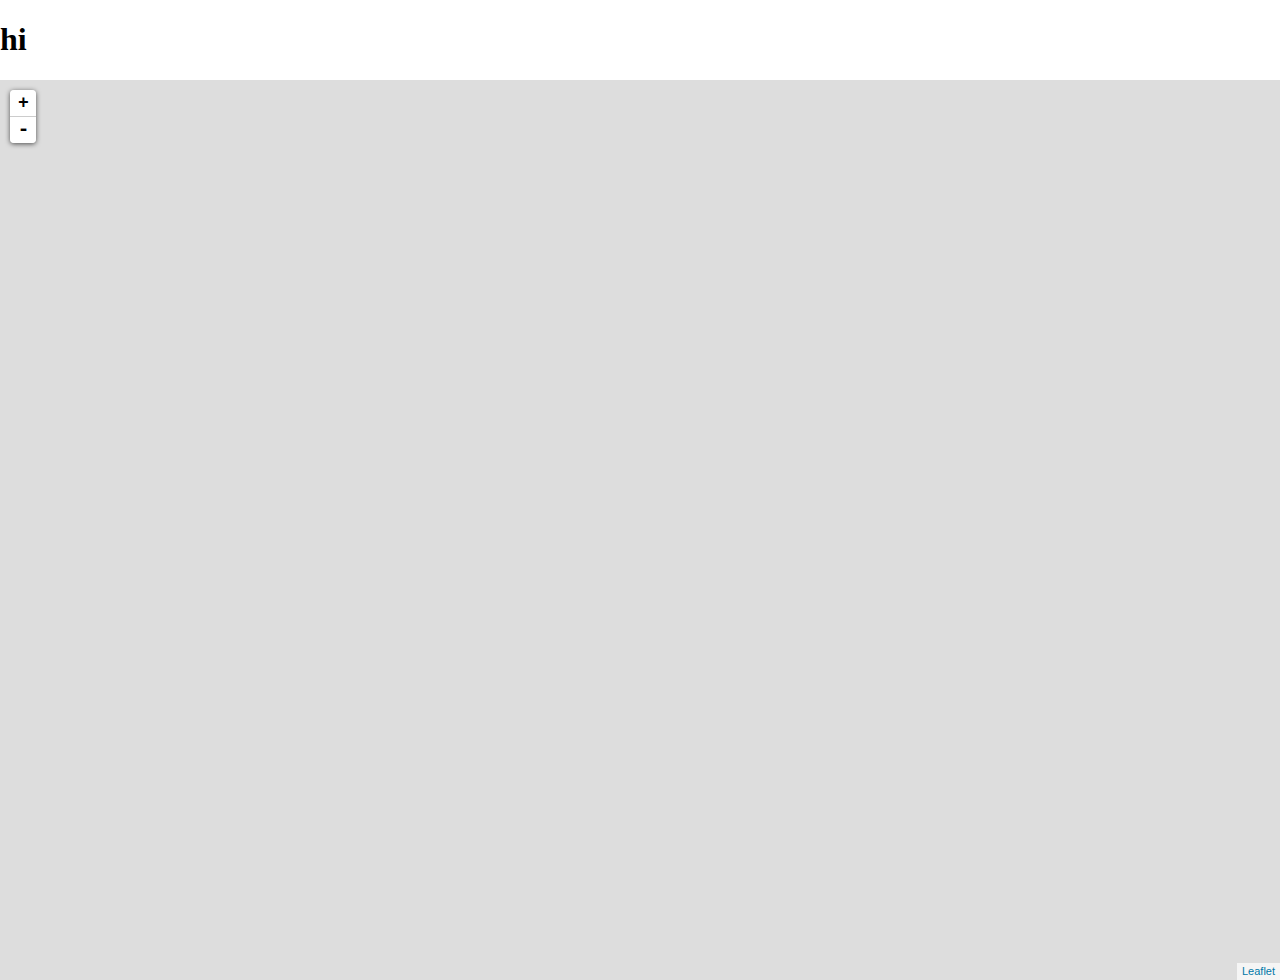
==== courseMap.html @ bcd06efa "Added files to be source controlled" ====
<!DOCTYPE html>
<html>
	<head>
		<!-- disables scaling -->
		<meta name="viewport" content="width=device-width, initial-scale=1.0, maximum-scale=1.0, user-scalable=no" />	
			
		<!-- css imports -->
		<!-- loads a local copy of the official leaflet.css file -->
		<link rel="stylesheet" href="leaflet.css" />
		<!--our local css file -->
		<link rel="stylesheet" href="style.css" />
		
		<!--imports a local version of the official Leaflet javascript file -->
		<script type="text/javascript" src="leaflet.js"></script>
	</head>
	<h1> hi</h1>
	
	<body>
		<div id="map"></div>
	</body>
	<!-- imports our local Javascript file to control the map div -->
	<script type="text/javascript" src="courseMap.js"></script>
</html>
---- leaflet.css ----
/* required styles */

.leaflet-map-pane,
.leaflet-tile,
.leaflet-marker-icon,
.leaflet-marker-shadow,
.leaflet-tile-pane,
.leaflet-tile-container,
.leaflet-overlay-pane,
.leaflet-shadow-pane,
.leaflet-marker-pane,
.leaflet-popup-pane,
.leaflet-overlay-pane svg,
.leaflet-zoom-box,
.leaflet-image-layer,
.leaflet-layer {
	position: absolute;
	left: 0;
	top: 0;
	}
.leaflet-container {
	overflow: hidden;
	-ms-touch-action: none;
	}
.leaflet-tile,
.leaflet-marker-icon,
.leaflet-marker-shadow {
	-webkit-user-select: none;
	   -moz-user-select: none;
	        user-select: none;
	-webkit-user-drag: none;
	}
.leaflet-marker-icon,
.leaflet-marker-shadow {
	display: block;
	}
/* map is broken in FF if you have max-width: 100% on tiles */
.leaflet-container img {
	max-width: none !important;
	}
/* stupid Android 2 doesn't understand "max-width: none" properly */
.leaflet-container img.leaflet-image-layer {
	max-width: 15000px !important;
	}
.leaflet-tile {
	filter: inherit;
	visibility: hidden;
	}
.leaflet-tile-loaded {
	visibility: inherit;
	}
.leaflet-zoom-box {
	width: 0;
	height: 0;
	}
/* workaround for https://bugzilla.mozilla.org/show_bug.cgi?id=888319 */
.leaflet-overlay-pane svg {
	-moz-user-select: none;
	}

.leaflet-tile-pane    { z-index: 2; }
.leaflet-objects-pane { z-index: 3; }
.leaflet-overlay-pane { z-index: 4; }
.leaflet-shadow-pane  { z-index: 5; }
.leaflet-marker-pane  { z-index: 6; }
.leaflet-popup-pane   { z-index: 7; }

.leaflet-vml-shape {
	width: 1px;
	height: 1px;
	}
.lvml {
	behavior: url(#default#VML);
	display: inline-block;
	position: absolute;
	}


/* control positioning */

.leaflet-control {
	position: relative;
	z-index: 7;
	pointer-events: auto;
	}
.leaflet-top,
.leaflet-bottom {
	position: absolute;
	z-index: 1000;
	pointer-events: none;
	}
.leaflet-top {
	top: 0;
	}
.leaflet-right {
	right: 0;
	}
.leaflet-bottom {
	bottom: 0;
	}
.leaflet-left {
	left: 0;
	}
.leaflet-control {
	float: left;
	clear: both;
	}
.leaflet-right .leaflet-control {
	float: right;
	}
.leaflet-top .leaflet-control {
	margin-top: 10px;
	}
.leaflet-bottom .leaflet-control {
	margin-bottom: 10px;
	}
.leaflet-left .leaflet-control {
	margin-left: 10px;
	}
.leaflet-right .leaflet-control {
	margin-right: 10px;
	}


/* zoom and fade animations */

.leaflet-fade-anim .leaflet-tile,
.leaflet-fade-anim .leaflet-popup {
	opacity: 0;
	-webkit-transition: opacity 0.2s linear;
	   -moz-transition: opacity 0.2s linear;
	     -o-transition: opacity 0.2s linear;
	        transition: opacity 0.2s linear;
	}
.leaflet-fade-anim .leaflet-tile-loaded,
.leaflet-fade-anim .leaflet-map-pane .leaflet-popup {
	opacity: 1;
	}

.leaflet-zoom-anim .leaflet-zoom-animated {
	-webkit-transition: -webkit-transform 0.25s cubic-bezier(0,0,0.25,1);
	   -moz-transition:    -moz-transform 0.25s cubic-bezier(0,0,0.25,1);
	     -o-transition:      -o-transform 0.25s cubic-bezier(0,0,0.25,1);
	        transition:         transform 0.25s cubic-bezier(0,0,0.25,1);
	}
.leaflet-zoom-anim .leaflet-tile,
.leaflet-pan-anim .leaflet-tile,
.leaflet-touching .leaflet-zoom-animated {
	-webkit-transition: none;
	   -moz-transition: none;
	     -o-transition: none;
	        transition: none;
	}

.leaflet-zoom-anim .leaflet-zoom-hide {
	visibility: hidden;
	}


/* cursors */

.leaflet-clickable {
	cursor: pointer;
	}
.leaflet-container {
	cursor: -webkit-grab;
	cursor:    -moz-grab;
	}
.leaflet-popup-pane,
.leaflet-control {
	cursor: auto;
	}
.leaflet-dragging .leaflet-container,
.leaflet-dragging .leaflet-clickable {
	cursor: move;
	cursor: -webkit-grabbing;
	cursor:    -moz-grabbing;
	}


/* visual tweaks */

.leaflet-container {
	background: #ddd;
	outline: 0;
	}
.leaflet-container a {
	color: #0078A8;
	}
.leaflet-container a.leaflet-active {
	outline: 2px solid orange;
	}
.leaflet-zoom-box {
	border: 2px dotted #38f;
	background: rgba(255,255,255,0.5);
	}


/* general typography */
.leaflet-container {
	font: 12px/1.5 "Helvetica Neue", Arial, Helvetica, sans-serif;
	}


/* general toolbar styles */

.leaflet-bar {
	box-shadow: 0 1px 5px rgba(0,0,0,0.65);
	border-radius: 4px;
	}
.leaflet-bar a,
.leaflet-bar a:hover {
	background-color: #fff;
	border-bottom: 1px solid #ccc;
	width: 26px;
	height: 26px;
	line-height: 26px;
	display: block;
	text-align: center;
	text-decoration: none;
	color: black;
	}
.leaflet-bar a,
.leaflet-control-layers-toggle {
	background-position: 50% 50%;
	background-repeat: no-repeat;
	display: block;
	}
.leaflet-bar a:hover {
	background-color: #f4f4f4;
	}
.leaflet-bar a:first-child {
	border-top-left-radius: 4px;
	border-top-right-radius: 4px;
	}
.leaflet-bar a:last-child {
	border-bottom-left-radius: 4px;
	border-bottom-right-radius: 4px;
	border-bottom: none;
	}
.leaflet-bar a.leaflet-disabled {
	cursor: default;
	background-color: #f4f4f4;
	color: #bbb;
	}

.leaflet-touch .leaflet-bar a {
	width: 30px;
	height: 30px;
	line-height: 30px;
	}


/* zoom control */

.leaflet-control-zoom-in,
.leaflet-control-zoom-out {
	font: bold 18px 'Lucida Console', Monaco, monospace;
	text-indent: 1px;
	}
.leaflet-control-zoom-out {
	font-size: 20px;
	}

.leaflet-touch .leaflet-control-zoom-in {
	font-size: 22px;
	}
.leaflet-touch .leaflet-control-zoom-out {
	font-size: 24px;
	}


/* layers control */

.leaflet-control-layers {
	box-shadow: 0 1px 5px rgba(0,0,0,0.4);
	background: #fff;
	border-radius: 5px;
	}
.leaflet-control-layers-toggle {
	background-image: url(images/layers.png);
	width: 36px;
	height: 36px;
	}
.leaflet-retina .leaflet-control-layers-toggle {
	background-image: url(images/layers-2x.png);
	background-size: 26px 26px;
	}
.leaflet-touch .leaflet-control-layers-toggle {
	width: 44px;
	height: 44px;
	}
.leaflet-control-layers .leaflet-control-layers-list,
.leaflet-control-layers-expanded .leaflet-control-layers-toggle {
	display: none;
	}
.leaflet-control-layers-expanded .leaflet-control-layers-list {
	display: block;
	position: relative;
	}
.leaflet-control-layers-expanded {
	padding: 6px 10px 6px 6px;
	color: #333;
	background: #fff;
	}
.leaflet-control-layers-selector {
	margin-top: 2px;
	position: relative;
	top: 1px;
	}
.leaflet-control-layers label {
	display: block;
	}
.leaflet-control-layers-separator {
	height: 0;
	border-top: 1px solid #ddd;
	margin: 5px -10px 5px -6px;
	}


/* attribution and scale controls */

.leaflet-container .leaflet-control-attribution {
	background: #fff;
	background: rgba(255, 255, 255, 0.7);
	margin: 0;
	}
.leaflet-control-attribution,
.leaflet-control-scale-line {
	padding: 0 5px;
	color: #333;
	}
.leaflet-control-attribution a {
	text-decoration: none;
	}
.leaflet-control-attribution a:hover {
	text-decoration: underline;
	}
.leaflet-container .leaflet-control-attribution,
.leaflet-container .leaflet-control-scale {
	font-size: 11px;
	}
.leaflet-left .leaflet-control-scale {
	margin-left: 5px;
	}
.leaflet-bottom .leaflet-control-scale {
	margin-bottom: 5px;
	}
.leaflet-control-scale-line {
	border: 2px solid #777;
	border-top: none;
	line-height: 1.1;
	padding: 2px 5px 1px;
	font-size: 11px;
	white-space: nowrap;
	overflow: hidden;
	-moz-box-sizing: content-box;
	     box-sizing: content-box;

	background: #fff;
	background: rgba(255, 255, 255, 0.5);
	}
.leaflet-control-scale-line:not(:first-child) {
	border-top: 2px solid #777;
	border-bottom: none;
	margin-top: -2px;
	}
.leaflet-control-scale-line:not(:first-child):not(:last-child) {
	border-bottom: 2px solid #777;
	}

.leaflet-touch .leaflet-control-attribution,
.leaflet-touch .leaflet-control-layers,
.leaflet-touch .leaflet-bar {
	box-shadow: none;
	}
.leaflet-touch .leaflet-control-layers,
.leaflet-touch .leaflet-bar {
	border: 2px solid rgba(0,0,0,0.2);
	background-clip: padding-box;
	}


/* popup */

.leaflet-popup {
	position: absolute;
	text-align: center;
	}
.leaflet-popup-content-wrapper {
	padding: 1px;
	text-align: left;
	border-radius: 12px;
	}
.leaflet-popup-content {
	margin: 13px 19px;
	line-height: 1.4;
	}
.leaflet-popup-content p {
	margin: 18px 0;
	}
.leaflet-popup-tip-container {
	margin: 0 auto;
	width: 40px;
	height: 20px;
	position: relative;
	overflow: hidden;
	}
.leaflet-popup-tip {
	width: 17px;
	height: 17px;
	padding: 1px;

	margin: -10px auto 0;

	-webkit-transform: rotate(45deg);
	   -moz-transform: rotate(45deg);
	    -ms-transform: rotate(45deg);
	     -o-transform: rotate(45deg);
	        transform: rotate(45deg);
	}
.leaflet-popup-content-wrapper,
.leaflet-popup-tip {
	background: white;

	box-shadow: 0 3px 14px rgba(0,0,0,0.4);
	}
.leaflet-container a.leaflet-popup-close-button {
	position: absolute;
	top: 0;
	right: 0;
	padding: 4px 4px 0 0;
	text-align: center;
	width: 18px;
	height: 14px;
	font: 16px/14px Tahoma, Verdana, sans-serif;
	color: #c3c3c3;
	text-decoration: none;
	font-weight: bold;
	background: transparent;
	}
.leaflet-container a.leaflet-popup-close-button:hover {
	color: #999;
	}
.leaflet-popup-scrolled {
	overflow: auto;
	border-bottom: 1px solid #ddd;
	border-top: 1px solid #ddd;
	}

.leaflet-oldie .leaflet-popup-content-wrapper {
	zoom: 1;
	}
.leaflet-oldie .leaflet-popup-tip {
	width: 24px;
	margin: 0 auto;

	-ms-filter: "progid:DXImageTransform.Microsoft.Matrix(M11=0.70710678, M12=0.70710678, M21=-0.70710678, M22=0.70710678)";
	filter: progid:DXImageTransform.Microsoft.Matrix(M11=0.70710678, M12=0.70710678, M21=-0.70710678, M22=0.70710678);
	}
.leaflet-oldie .leaflet-popup-tip-container {
	margin-top: -1px;
	}

.leaflet-oldie .leaflet-control-zoom,
.leaflet-oldie .leaflet-control-layers,
.leaflet-oldie .leaflet-popup-content-wrapper,
.leaflet-oldie .leaflet-popup-tip {
	border: 1px solid #999;
	}


/* div icon */

.leaflet-div-icon {
	background: #fff;
	border: 1px solid #666;
	}
---- style.css ----
body {
	padding: 0;
	margin: 0;
}
		
html, body, #map {
	height: 100%;
}
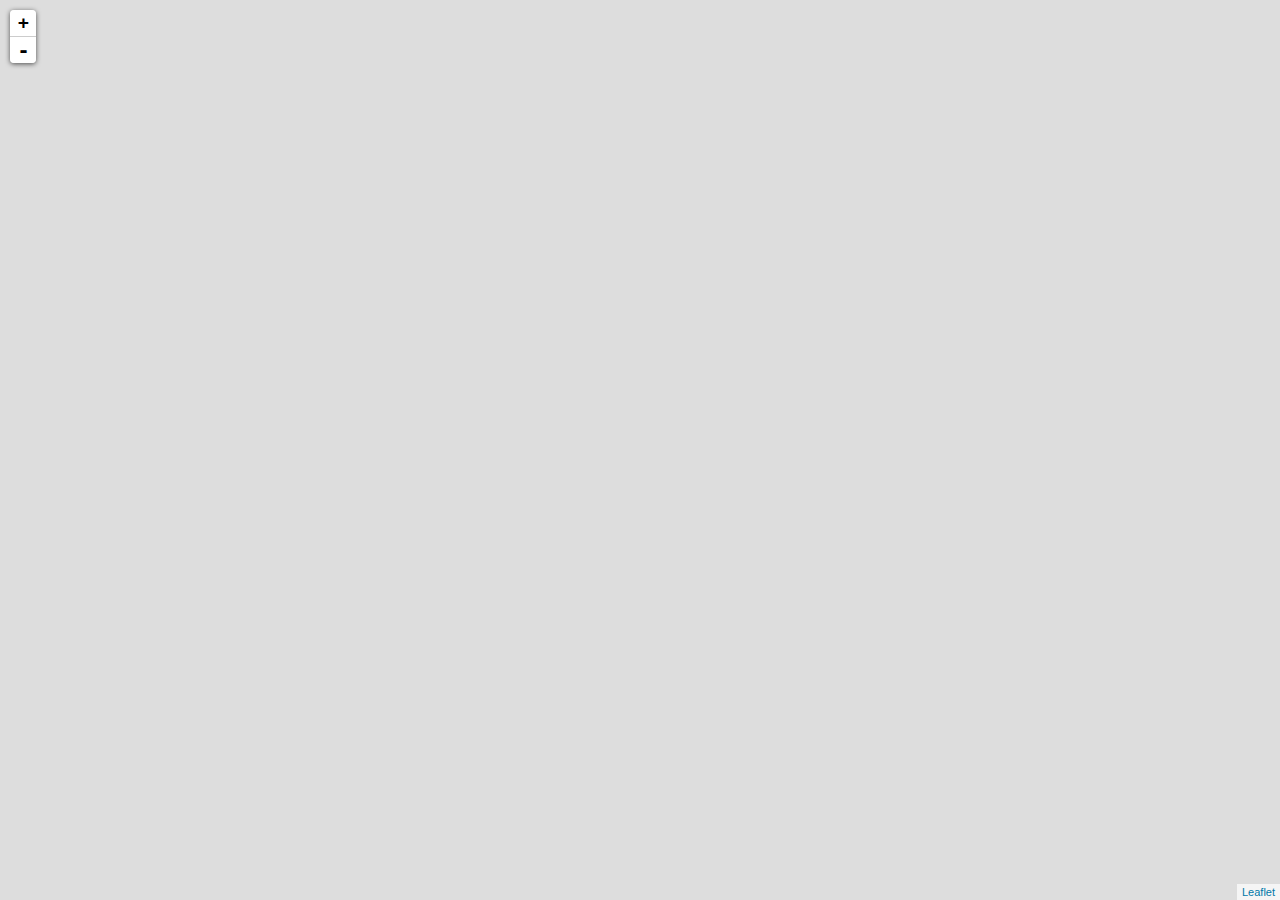
==== commit 28e93fb1: "updated files, added all three test routes" ====
--- a/courseMap.html
+++ b/courseMap.html
@@ -12,8 +12,11 @@
 		
 		<!--imports a local version of the official Leaflet javascript file -->
 		<script type="text/javascript" src="leaflet.js"></script>
+		<!--imports a local version of Jquery -->
+		<script type="text/javascript" src="jquery-1.11.0.min.js"></script>
+		
 	</head>
-	<h1> hi</h1>
+	
 	
 	<body>
 		<div id="map"></div>
